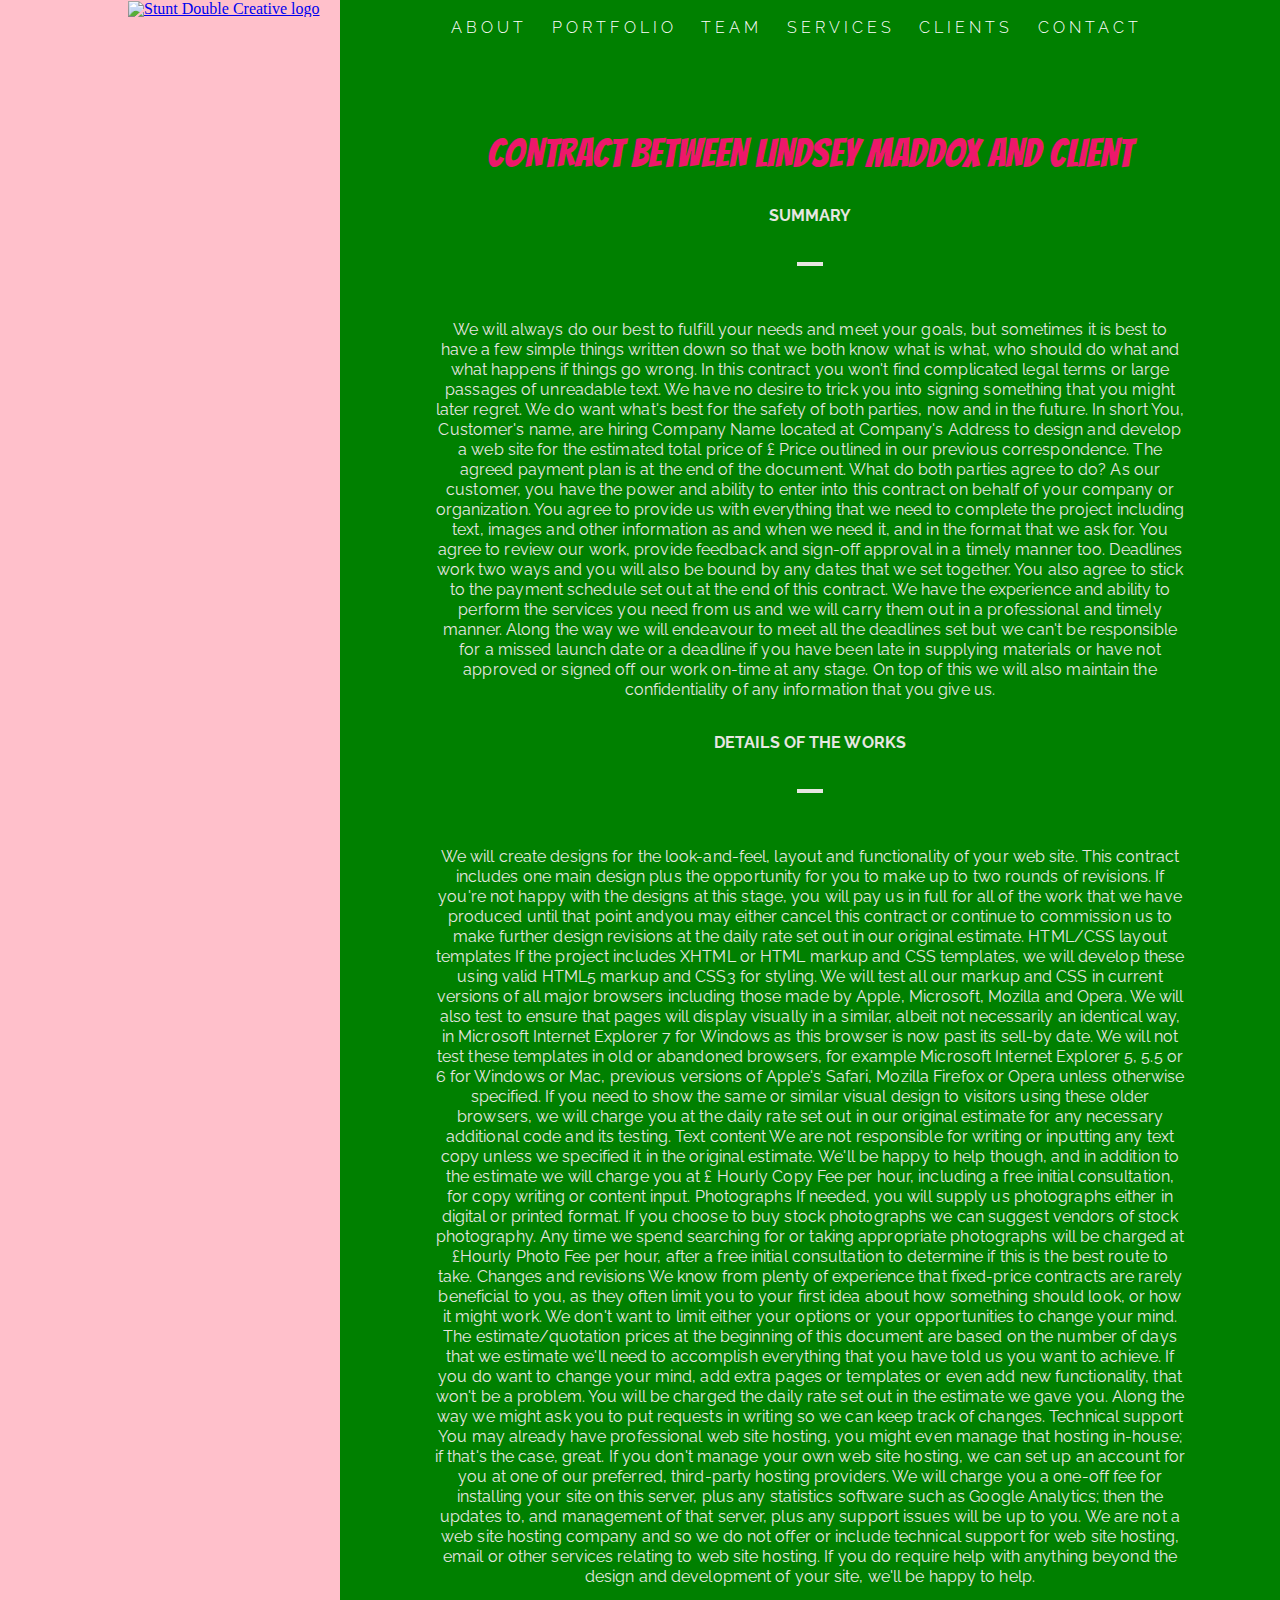
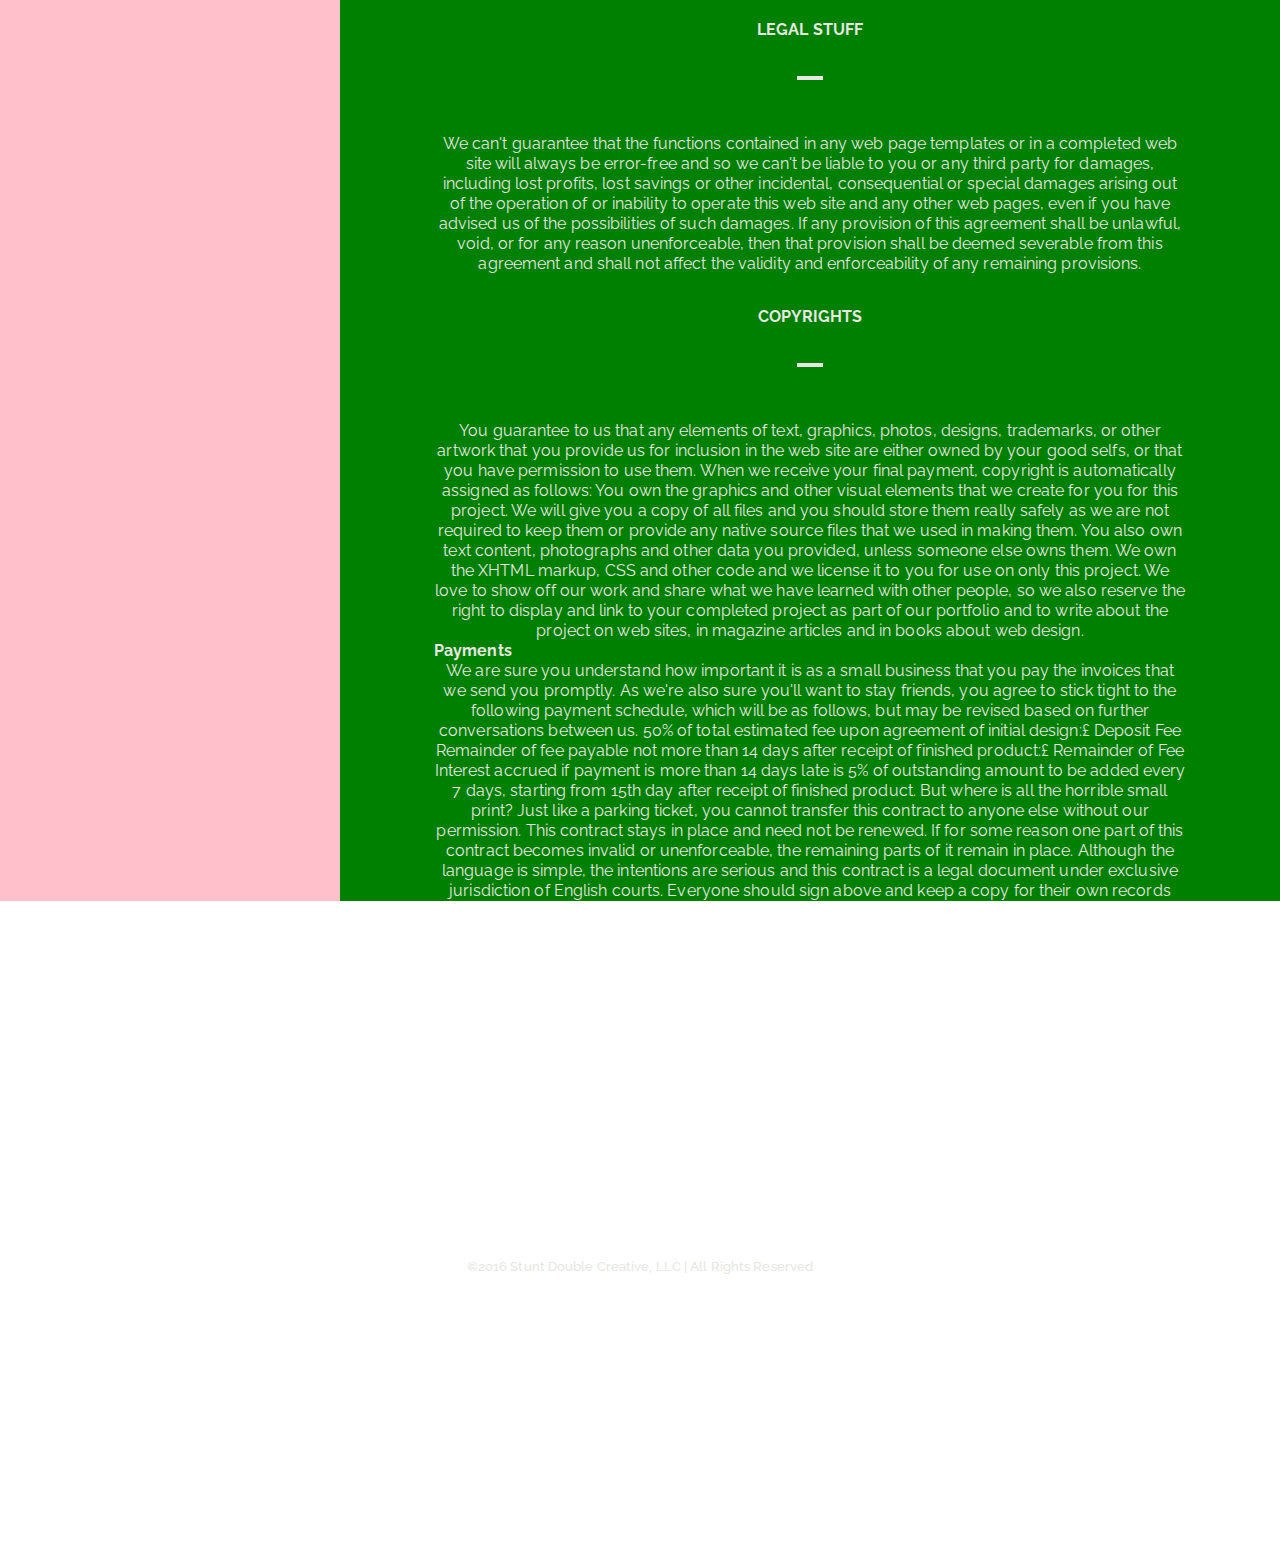
==== contract.html @ ac5c1ba4 "added contract page and content" ====
<!DOCTYPE html>
<html>
  <head>
    <meta name="viewport" content="width=device-width, initial-scale=1">
    <title>Ready Set Go Collective | Nashville, TN</title>
    <meta name="description" content="RSG desc here.">
    <link rel="apple-touch-icon" sizes="57x57" href="/_assets/images/icons/apple-touch-icon-57x57.png">
    <link rel="apple-touch-icon" sizes="60x60" href="/_assets/images/icons/apple-touch-icon-60x60.png">
    <link rel="apple-touch-icon" sizes="72x72" href="/_assets/images/icons/apple-touch-icon-72x72.png">
    <link rel="apple-touch-icon" sizes="76x76" href="/_assets/images/icons/apple-touch-icon-76x76.png">
    <link rel="apple-touch-icon" sizes="114x114" href="/_assets/images/icons/apple-touch-icon-114x114.png">
    <link rel="apple-touch-icon" sizes="120x120" href="/_assets/images/icons/apple-touch-icon-120x120.png">
    <link rel="apple-touch-icon" sizes="144x144" href="/_assets/images/icons/apple-touch-icon-144x144.png">
    <link rel="apple-touch-icon" sizes="152x152" href="/_assets/images/icons/apple-touch-icon-152x152.png">
    <link rel="apple-touch-icon" sizes="180x180" href="/_assets/images/icons/apple-touch-icon-180x180.png">
    <link rel="icon" type="image/png" href="/_assets/images/icons/favicon-32x32.png" sizes="32x32">
    <link rel="icon" type="image/png" href="/_assets/images/icons/favicon-194x194.png" sizes="194x194">
    <link rel="icon" type="image/png" href="/_assets/images/icons/favicon-96x96.png" sizes="96x96">
    <link rel="icon" type="image/png" href="/_assets/images/icons/android-chrome-192x192.png" sizes="192x192">
    <link rel="icon" type="image/png" href="/_assets/images/icons/favicon-16x16.png" sizes="16x16">
    <link rel="manifest" href="/_assets/images/icons/manifest.json">
    <link rel="mask-icon" href="/_assets/images/icons/safari-pinned-tab.svg" color="#00b19f">
    <link rel="shortcut icon" href="/_assets/images/icons/favicon.ico">
    <meta name="msapplication-TileColor" content="#da532c">
    <meta name="msapplication-TileImage" content="/_assets/images/icons/mstile-144x144.png">
    <meta name="msapplication-config" content="/_assets/images/icons/browserconfig.xml">
    <meta name="theme-color" content="#00b19f">
    <link rel="stylesheet" type="text/css" href="https://fonts.googleapis.com/css?family=Raleway:500,300,700">
    <link rel="stylesheet" type="text/css" href="https://fonts.googleapis.com/css?family=Bangers">
    <link rel="stylesheet" type="text/css" href="/_assets/styles/compiled.css">
    <script type="text/javascript" src="//ajax.googleapis.com/ajax/libs/jquery/1.10.2/jquery.min.js"></script>
    <script type="text/javascript" src="/_assets/scripts/min/main-min.js"></script>
    <script type="text/javascript" src="/_assets/scripts/min/scrollspy-min.js"></script>
    <script type="text/javascript" src="/_assets/scripts/min/flexslider-min.js"></script>
    <script type="text/javascript" src="/_assets/scripts/min/smoothscroll-min.js"></script>
    <script type="text/javascript" src="/_assets/scripts/min/isotope-min.js"></script>
    <script type="text/javascript" src="/_assets/scripts/min/fancybox-min.js"></script>
    <script type="text/javascript" src="https://www.google.com/recaptcha/api.js"></script>
    <script>
      $(window).load(function() {
        $('.flexslider').flexslider({});
        $('.fancybox').fancybox();
      });
    </script>
    <body>
      <body data-spy="scroll" data-target="nav">
        <header>
          <nav>
            <div class="inner">
              <div id="logo"><a href="#top" id="top-link"><img src="/_assets/img/logo-horizontal.png" alt="Stunt Double Creative logo" title="Stunt Double Creative logo"></a></div>
              <ul id="main">
                <li><a href="#about" id="about-link">About</a></li>
                <li><a href="#portfolio" id="portfolio-link">Portfolio</a></li>
                <li><a href="#team" id="team-link">Team</a></li>
                <li><a href="#services" id="services-link">Services</a></li>
                <li><a href="#clients" id="clients-link">Clients</a></li>
                <li><a href="#contact" id="contact-link">Contact</a></li><a href="#" id="showMenu"><img src="/_assets/img/menu.png"></a>
              </ul>
            </div>
          </nav>
        </header>
      </body>
      <div class="wrapper">
        <div class="main">
          <aside>
          </aside>
          <section class="content clear">
            <div class="grid">
              <section id="contract">
                <div class="inner">
                  <h3>Contract between Lindsey Maddox and CLIENT</h3>
                  <article class="summary">
                    <h4>Summary</h4>
                    <p>
                      We will always do our best to fulfill your needs and meet your goals, but sometimes it is best to have a few simple things written down so that we both know what is what, who should do what and what happens if things go wrong. In this contract you won't find complicated legal terms or large passages of unreadable text. We have no desire to trick you into signing something that you might later regret. We do want what's best for the safety of both parties, now and in the future.
                      In short
                      You, Customer's name, are hiring Company Name located at Company's Address to design and develop a web site for the estimated total price of &pound; Price outlined in our previous correspondence. The agreed payment plan is at the end of the document.
                      What do both parties agree to do?
                      As our customer, you have the power and ability to enter into this contract on behalf of your company or organization. You agree to provide us with everything that we need to complete the project including text, images and other information as and when we need it, and in the format that we ask for. You agree to review our work, provide feedback and sign-off approval in a timely manner too. Deadlines work two ways and you will also be bound by any dates that we set together. You also agree to stick to the payment schedule set out at the end of this contract.
                      We have the experience and ability to perform the services you need from us and we will carry them out in a professional and timely manner. Along the way we will endeavour to meet all the deadlines set but we can't be responsible for a missed launch date or a deadline if you have been late in supplying materials or have not approved or signed off our work on-time at any stage. On top of this we will also maintain the confidentiality of any information that you give us.
                      
                    </p>
                  </article>
                  <article class="details">
                    <h4>Details of the works</h4>
                    <p>
                      We will create designs for the look-and-feel, layout and functionality of your web site. This contract includes one main design plus the opportunity for you to make up to two rounds of revisions. If you're not happy with the designs at this stage, you will pay us in full for all of the work that we have produced until that point andyou may either cancel this contract or continue to commission us to make further design revisions at the daily rate set out in our original estimate.
                      HTML/CSS layout templates
                      If the project includes XHTML or HTML markup and CSS templates, we will develop these using valid HTML5 markup and CSS3 for styling. We will test all our markup and CSS in current versions of all major browsers including those made by Apple, Microsoft, Mozilla and Opera. We will also test to ensure that pages will display visually in a similar, albeit not necessarily an identical way, in Microsoft Internet Explorer 7 for Windows as this browser is now past its sell-by date.
                      We will not test these templates in old or abandoned browsers, for example Microsoft Internet Explorer 5, 5.5 or 6 for Windows or Mac, previous versions of Apple's Safari, Mozilla Firefox or Opera unless otherwise specified. If you need to show the same or similar visual design to visitors using these older browsers, we will charge you at the daily rate set out in our original estimate for any necessary additional code and its testing.
                      Text content
                      We are not responsible for writing or inputting any text copy unless we specified it in the original estimate. We'll be happy to help though, and in addition to the estimate we will charge you at &pound; Hourly Copy Fee per hour, including a free initial consultation, for copy writing or content input.
                      Photographs
                      If needed, you will supply us photographs either in digital or printed format. If you choose to buy stock photographs we can suggest vendors of stock photography. Any time we spend searching for or taking appropriate photographs will be charged at &pound;Hourly Photo Fee per hour, after a free initial consultation to determine if this is the best route to take.
                      Changes and revisions
                      We know from plenty of experience that fixed-price contracts are rarely beneficial to you, as they often limit you to your first idea about how something should look, or how it might work. We don't want to limit either your options or your opportunities to change your mind.
                      The estimate/quotation prices at the beginning of this document are based on the number of days that we estimate we'll need to accomplish everything that you have told us you want to achieve. If you do want to change your mind, add extra pages or templates or even add new functionality, that won't be a problem. You will be charged the daily rate set out in the estimate we gave you. Along the way we might ask you to put requests in writing so we can keep track of changes.
                      Technical support
                      You may already have professional web site hosting, you might even manage that hosting in-house; if that's the case, great. If you don't manage your own web site hosting, we can set up an account for you at one of our preferred, third-party hosting providers. We will charge you a one-off fee for installing your site on this server, plus any statistics software such as Google Analytics; then the updates to, and management of that server, plus any support issues will be up to you.
                      We are not a web site hosting company and so we do not offer or include technical support for web site hosting, email or other services relating to web site hosting. If you do require help with anything beyond the design and development of your site, we'll be happy to help.
                      
                    </p>
                  </article>
                  <article class="legal">
                    <h4>Legal stuff</h4>
                    <p>
                      We can't guarantee that the functions contained in any web page templates or in a completed web site will always be error-free and so we can't be liable to you or any third party for damages, including lost profits, lost savings or other incidental, consequential or special damages arising out of the operation of or inability to operate this web site and any other web pages, even if you have advised us of the possibilities of such damages.
                      If any provision of this agreement shall be unlawful, void, or for any reason unenforceable, then that provision shall be deemed severable from this agreement and shall not affect the validity and enforceability of any remaining provisions.
                      
                    </p>
                  </article>
                  <article class="copyrights">
                    <h4>Copyrights</h4>
                    <p>
                      You guarantee to us that any elements of text, graphics, photos, designs, trademarks, or other artwork that you provide us for inclusion in the web site are either owned by your good selfs, or that you have permission to use them.
                      When we receive your final payment, copyright is automatically assigned as follows:
                      You own the graphics and other visual elements that we create for you for this project. We will give you a copy of all files and you should store them really safely as we are not required to keep them or provide any native source files that we used in making them.
                      You also own text content, photographs and other data you provided, unless someone else owns them. We own the XHTML markup, CSS and other code and we license it to you for use on only this project.
                      We love to show off our work and share what we have learned with other people, so we also reserve the right to display and link to your completed project as part of our portfolio and to write about the project on web sites, in magazine articles and in books about web design.
                      
                    </p>
                  </article>
                  <article class="payments">
                    <h2>Payments</h2>
                    <p>
                      We are sure you understand how important it is as a small business that you pay the invoices that we send you promptly. As we're also sure you'll want to stay friends, you agree to stick tight to the following payment schedule, which will be as follows, but may be revised based on further conversations between us.
                      50% of total estimated fee upon agreement of initial design:&pound; Deposit Fee
                      Remainder of fee payable not more than 14 days after receipt of finished product:&pound; Remainder of Fee
                      Interest accrued if payment is more than 14 days late is 5% of outstanding amount to be added every 7 days, starting from 15th day after receipt of finished product.
                      But where is all the horrible small print?
                      Just like a parking ticket, you cannot transfer this contract to anyone else without our permission. This contract stays in place and need not be renewed. If for some reason one part of this contract becomes invalid or unenforceable, the remaining parts of it remain in place.
                      Although the language is simple, the intentions are serious and this contract is a legal document under exclusive jurisdiction of English courts.
                      Everyone should sign above and keep a copy for their own records
                    </p>
                  </article>
                </div>
              </section>
            </div>
          </section>
        </div>
      </div>
      <footer>
        <div class="inner"><span class="icon-logo"></span>
          <div class="socials"><a href="https://www.facebook.com/stuntdoublecreative" target="_blank" rel="nofollow"></a><a href="https://instagram.com/stuntdoublecreative/" target="_blank" rel="nofollow"></a><a href="https://twitter.com/stntdblcreates/" target="_blank" rel="nofollow"></a><a href="https://www.etsy.com/shop/StuntDoubleCreative" target="_blank" rel="nofollow"></a></div>
          <p>&copy;2016 Stunt Double Creative, LLC | All Rights Reserved</p>
          <div class="clear"></div>
        </div>
        <script>
          $(function(){
          	$('#main > li > a').click(function(){
          		$('#main > li').removeClass('selected');
          		$(this).closest('li').addClass('selected');
          	});
          });
          
          $(window).load(function() {
          	var $el, leftPos,tabSelected,
          	$tabsNav = $("#main");
          		if ($tabsNav.length > 0) {
          			var width = $('#main').width();
          			$tabsNav.css('width', width + 'px');
          		if(!tabSelected) {
          			var tabSelected = $('#main li:first-child');
          			tabSelected.addClass('selected');
          		}
          		if($('#main li#line').length == 0) {
          			$tabsNav.append("<li id='line'></li>");
          		}
          		$("#main #line").css({
          			left: tabSelected.position().left,
          			width: tabSelected.width()
          		}).data("origLeft", $("#line").position().left);
          
          		$("ul#main li").hover(function () {
          			$el = $(this);
          			width = $el.width();
          			$("ul#main li#line").css("width", width);
          			leftPos = $el.position().left;
          			$("ul#main li#line").css("left", leftPos);
          		}, function () {
          			$("ul#main li#line").css({
          				left: $(".selected").position().left,
          				width: $(".selected").width()
          		});
          	});
          }
          
          $(function(){
          	var $container = $('#container');
          	$container.isotope({
          		itemSelector : '.portfolio-item'
          	});
          	var $optionSets = $('#options .option-set'),
          		$optionLinks = $optionSets.find('a');
          	$optionLinks.click(function(){
          		var $this = $(this);
          		if ( $this.hasClass('selected') ) {
          			return false;
          		}
          		var $optionSet = $this.parents('.option-set');
          		$optionSet.find('.selected').removeClass('selected');
          		$this.addClass('selected');
          		var options = {},
          			key = $optionSet.attr('data-option-key'),
          			value = $this.attr('data-option-value');
          		value = value === 'false' ? false : value;
          		options[ key ] = value;
          		if ( key === 'layoutMode' && typeof changeLayoutMode === 'function' ) {
          			changeLayoutMode( $this, options )
          		} else {
          			$container.isotope( options );
          		}
          		return false;
          		});
          	});
          });
        </script>
      </footer>
    </body>
  </head>
</html>
---- _assets/styles/compiled.css ----
html,
body,
div,
span,
applet,
object,
iframe,
h1,
h2,
h3,
h4,
h5,
h6,
p,
blockquote,
pre,
a,
abbr,
acronym,
address,
big,
cite,
code,
del,
dfn,
em,
img,
ins,
kbd,
q,
s,
samp,
small,
strike,
strong,
sub,
sup,
tt,
var,
u,
i,
center,
dl,
dt,
dd,
ol,
ul,
li,
fieldset,
form,
label,
legend,
table,
caption,
tbody,
tfoot,
thead,
tr,
th,
td,
article,
aside,
canvas,
details,
figcaption,
figure,
footer,
header,
hgroup,
menu,
nav,
section,
summary,
time,
mark,
audio,
video {
  margin: 0;
  padding: 0;
  border: 0;
  outline: 0;
  font-size: 100%;
  -webkit-text-size-adjust: 100%;
  -ms-text-size-adjust: 100%;
}
html font inherit,
body font inherit,
div font inherit,
span font inherit,
applet font inherit,
object font inherit,
iframe font inherit,
h1 font inherit,
h2 font inherit,
h3 font inherit,
h4 font inherit,
h5 font inherit,
h6 font inherit,
p font inherit,
blockquote font inherit,
pre font inherit,
a font inherit,
abbr font inherit,
acronym font inherit,
address font inherit,
big font inherit,
cite font inherit,
code font inherit,
del font inherit,
dfn font inherit,
em font inherit,
img font inherit,
ins font inherit,
kbd font inherit,
q font inherit,
s font inherit,
samp font inherit,
small font inherit,
strike font inherit,
strong font inherit,
sub font inherit,
sup font inherit,
tt font inherit,
var font inherit,
u font inherit,
i font inherit,
center font inherit,
dl font inherit,
dt font inherit,
dd font inherit,
ol font inherit,
ul font inherit,
li font inherit,
fieldset font inherit,
form font inherit,
label font inherit,
legend font inherit,
table font inherit,
caption font inherit,
tbody font inherit,
tfoot font inherit,
thead font inherit,
tr font inherit,
th font inherit,
td font inherit,
article font inherit,
aside font inherit,
canvas font inherit,
details font inherit,
figcaption font inherit,
figure font inherit,
footer font inherit,
header font inherit,
hgroup font inherit,
menu font inherit,
nav font inherit,
section font inherit,
summary font inherit,
time font inherit,
mark font inherit,
audio font inherit,
video font inherit {
  vertical-align: baseline;
  box-sizing: border-box;
  background-clip: padding-box !important;
}
a {
  background: transparent;
  outline: none;
}
article,
aside,
details,
figcaption,
figure,
footer,
header,
hgroup,
menu,
nav,
section,
time {
  display: block;
}
body {
  line-height: 1;
  -webkit-font-smoothing: antialiased;
}
ol,
ul {
  list-style: none;
}
blockquote,
q {
  quotes: none;
}
blockquote:before,
q:before,
blockquote:after,
q:after {
  content: '';
  content: none;
}
ins {
  text-decoration: none;
}
del {
  text-decoration: line-through;
}
table {
  border-collapse: collapse;
  border-spacing: 0;
}
audio,
canvas,
video {
  display: inline-block;
  *display: inline;
  *zoom: 1;
}
audio:not([controls]) {
  display: none;
}
[hidden] {
  display: none;
}
b,
strong {
  font-weight: bold;
}
em {
  font-style: italic;
}
small {
  font-size: 85%;
}
img {
  -ms-interpolation-mode: bicubic;
  vertical-align: middle;
}
button,
input[type="button"],
input[type="reset"],
input[type="submit"] {
  cursor: pointer;
  -webkit-appearance: button;
}
button[disabled],
input[disabled] {
  cursor: default;
}
textarea {
  overflow: auto;
  vertical-align: top;
  resize: vertical;
}
svg:not(root) {
  overflow: hidden;
}
.clear:after {
  display: block;
  content: "";
  clear: both;
}
.inner {
  max-width: 1210px;
  width: 80%;
  margin: 0 auto;
}
.wrapper {
  display: table;
  height: 100%;
  width: 100%;
}
.main {
  display: table-row;
  height: 100%;
}
aside {
  display: table-cell;
  min-width: 340px;
  width: 340px;
  background-color: #ffc0cb;
}
section.content {
  display: table-cell;
  width: 100%;
  background-color: #008000;
}
.grid {
  max-width: 1000px;
  margin: 0 auto;
}
h1 {
  font-family: 'Raleway', helvetica, arial, sans-serif;
  font-weight: $primary-font-light;
  font-size: 1em;
  line-height: 1.25em;
  color: #e7e6e1;
  text-align: justify;
  letter-spacing: 0.1px;
  padding-bottom: 40px;
}
h1 span.bold {
  font-family: 'Raleway', helvetica, arial, sans-serif;
  font-weight: $primary-font-normal;
  text-transform: uppercase;
  letter-spacing: 0.5px;
}
h2 {
  font-family: 'Raleway', helvetica, arial, sans-serif;
  font-weight: $primary-font-light;
  font-size: 1em;
  line-height: 1.25em;
  color: #e7e6e1;
  text-align: left;
  letter-spacing: 0.1px;
}
h3 {
  font-family: 'Bangers';
  font-weight: 400;
  font-size: 2.5em;
  color: #ed186b;
  text-align: center;
  letter-spacing: 0.1px;
  text-transform: uppercase;
  padding-top: 133px;
}
h4 {
  font-family: 'Raleway', helvetica, arial, sans-serif;
  font-weight: $primary-font-light;
  font-size: 1em;
  color: #e7e6e1;
  text-align: center;
  letter-spacing: 0.1px;
  text-transform: uppercase;
  padding-top: 35px;
}
h4:after {
  content: "";
  border-bottom: 4px solid #e7e6e1;
  width: 26px;
  display: block;
  margin: 38px auto 54px;
}
h5 {
  font-family: 'Bangers';
  font-weight: 400;
  font-size: 1.875em;
  color: #ed186b;
  text-align: center;
  letter-spacing: 0.1px;
  text-transform: uppercase;
  margin-top: 30px;
}
p {
  font-family: 'Raleway', helvetica, arial, sans-serif;
  font-weight: $primary-font-light;
  font-size: 1em;
  line-height: 1.25em;
  color: #e7e6e1;
  text-align: center;
  letter-spacing: 0.1px;
}
p.tag {
  font-size: 1.30375em;
  line-height: 1.45em;
  color: #fff;
  letter-spacing: 8px;
  text-transform: uppercase;
  padding: 0 8%;
}
p.headline {
  font-family: 'Bangers';
  font-weight: 400;
  font-size: 6.52em;
  line-height: 0.9em;
  padding-bottom: 30px;
  color: #fff;
  text-align: center;
  letter-spacing: 5px;
  text-transform: uppercase;
}
.btnBox {
  text-align: center;
}
.btnBox .btn {
  font-family: 'Raleway', helvetica, arial, sans-serif;
  font-weight: $primary-font-bold;
  font-size: 1.15em;
  letter-spacing: 3px;
  text-transform: uppercase;
  color: #e7e6e1;
  padding: 10px 15px;
  display: inline-block;
  border: 0.5px solid #e7e6e1;
  text-decoration: none;
  -webkit-transition: color, 400ms, ease;
  transition: color, 400ms, ease;
}
.btnBox .btn:hover {
  background-color: #e7e6e1;
  color: #fff;
}
.btnBox .btn.alt {
  color: #fff;
  border-color: #fff;
}
.btnBox .btn.alt:hover {
  background-color: #fff;
  color: #e7e6e1;
}
section#about div.left {
  width: 39%;
  vertical-align: top;
}
section#about div.right {
  width: 54%;
  margin-left: 6%;
}
section#about div.right img {
  width: 100%;
}
section#clients article.client {
  width: 19%;
  height: 210px;
  display: inline-block;
  margin: 0 0.1% 1px;
  position: relative;
  overflow: hidden;
  -webkit-transition: all 400ms ease;
  transition: all 400ms ease;
}
section#clients article.client img.background {
  width: 100%;
  -webkit-transition: all, 200ms, ease;
  transition: all, 200ms, ease;
}
section#clients article.client div.overlay {
  position: absolute;
  top: 0;
  bottom: 0;
  width: 100%;
  opacity: 0.7;
  background-color: #e7e6e1;
  -webkit-transition: all 400ms ease;
  transition: all 400ms ease;
}
section#clients article.client div.logo {
  position: absolute;
  top: 40%;
  width: 100%;
  text-align: center;
  -webkit-transition: all, 1000ms, ease;
  transition: all, 1000ms, ease;
}
section#clients article.client div.logo span {
  color: #fff;
  font-size: 3em;
  opacity: 0.5;
}
section#clients article.client:hover div.overlay {
  opacity: 0.8;
}
section#clients article.client:hover div.logo span {
  opacity: 1;
}
section#clients article.client:hover img.background {
  width: 120%;
  margin: -10% 0 0 -10%;
}
section#contact article.left {
  float: left;
  vertical-align: top;
  width: 60%;
}
section#contact article.left input,
section#contact article.left textarea {
  width: 97%;
  background-color: #fff;
  border: 1px solid #f6e0ae;
  font-family: 'Raleway', helvetica, arial, sans-serif;
  font-weight: $primary-font-light;
  font-size: 0.8em;
  line-height: 4.25em;
  color: #e7e6e1;
  letter-spacing: 0.6px;
  text-transform: uppercase;
  padding-left: 3%;
  margin-bottom: 36px;
}
section#contact article.left textarea {
  height: 210px;
  resize: none;
}
section#contact article.left button.submit {
  margin-top: 48px;
  float: right;
  font-family: 'Raleway', helvetica, arial, sans-serif;
  font-weight: $primary-font-normal;
  font-size: 1.15em;
  letter-spacing: 3px;
  text-transform: uppercase;
  color: #e7e6e1;
  padding: 10px 15px;
  border: 1px solid #e7e6e1;
  background-color: transparent;
  text-decoration: none;
  -webkit-transition: color 400ms ease;
  transition: color 400ms ease;
}
section#contact article.left button.submit:hover {
  background-color: #e7e6e1;
  color: #fff;
}
section#contact article.right {
  float: right;
  vertical-align: top;
  width: 29%;
  margin-left: 10%;
}
section#contact article.right h4 {
  font-family: 'Bangers';
  font-weight: 400;
  font-size: 1.25em;
  color: #ed186b;
  text-align: left;
  letter-spacing: 0.1px;
  text-transform: uppercase;
  margin-top: 0px;
  padding-top: 0px;
}
section#contact article.right h4:after {
  border-bottom: none;
  margin: 0;
}
section#contact article.right p {
  font-family: 'Raleway', helvetica, arial, sans-serif;
  font-weight: $primary-font-light;
  font-size: 1em;
  line-height: 1.25em;
  padding: 17px 0;
}
section#contact article.right p span {
  display: block;
}
section#contact article.right p span a {
  color: #e7e6e1;
  text-decoration: none;
}
section#contact article.right p span a:hover {
  color: #ed186b;
  -webkit-transition: color 400ms ease;
  transition: color 400ms ease;
}
.g-recaptcha div {
  width: 100%;
}
.g-recaptcha div div {
  width: 100% !important;
}
.g-recaptcha div div iframe {
  float: right;
}
.fancybox-wrap,
.fancybox-skin,
.fancybox-outer,
.fancybox-inner,
.fancybox-image,
.fancybox-wrap iframe,
.fancybox-wrap object,
.fancybox-nav,
.fancybox-nav span,
.fancybox-tmp {
  padding: 0;
  margin: 0;
  border: 0;
  outline: none;
  vertical-align: top;
}
.fancybox-wrap {
  position: absolute;
  top: 0;
  left: 0;
  z-index: 8020;
}
.fancybox-skin {
  position: relative;
  background: #fff;
  color: #444;
  text-shadow: none;
  border-radius: 4px;
}
.fancybox-opened {
  z-index: 8030;
  max-width: 1210px;
}
.fancybox-opened .fancybox-skin {
  box-shadow: 0 10px 25px rgba(0,0,0,0.5);
}
.fancybox-outer,
.fancybox-inner {
  position: relative;
}
.fancybox-inner {
  overflow: hidden;
  max-width: 1180px;
}
.fancybox-type-iframe .fancybox-inner {
  -webkit-overflow-scrolling: touch;
}
.fancybox-error {
  color: #444;
  font: 14px/20px "Helvetica Neue", Helvetica, Arial, sans-serif;
  margin: 0;
  padding: 15px;
  white-space: nowrap;
}
.fancybox-image,
.fancybox-iframe {
  display: block;
  width: 100%;
  height: 100%;
}
.fancybox-image {
  max-width: 100%;
  max-height: 100%;
}
#fancybox-loading,
.fancybox-close,
.fancybox-prev span,
.fancybox-next span {
  background-image: url("/_assets/img/fancybox_sprite.png");
}
#fancybox-loading {
  position: fixed;
  top: 50%;
  left: 50%;
  margin-top: -22px;
  margin-left: -22px;
  background-position: 0 -108px;
  opacity: 0.8;
  cursor: pointer;
  z-index: 8060;
}
#fancybox-loading div {
  width: 44px;
  height: 44px;
  background: url("/_assets/img/fancybox_loading.gif") center center no-repeat;
}
.fancybox-close {
  position: absolute;
  top: 93px;
  right: 61px;
  width: 36px;
  height: 36px;
  cursor: pointer;
  z-index: 8040;
}
.fancybox-nav {
  position: absolute;
  top: 0;
  width: 10%;
  height: 100%;
  cursor: pointer;
  text-decoration: none;
  background: transparent url("/_assets/img/blank.gif") /* helps IE */;
  -webkit-tap-highlight-color: rgba(0,0,0,0);
  z-index: 8040;
}
.fancybox-prev {
  left: 30px;
}
.fancybox-next {
  right: 30px;
}
.fancybox-nav span {
  position: absolute;
  top: 70%;
  width: 36px;
  height: 34px;
  margin-top: -18px;
  cursor: pointer;
  z-index: 8040;
  visibility: hidden;
}
.fancybox-prev span {
  left: 10px;
  background-position: 0 -36px;
}
.fancybox-next span {
  right: 10px;
  background-position: 0 -72px;
}
.fancybox-nav:hover span {
  visibility: visible;
}
.fancybox-tmp {
  position: absolute;
  top: -99999px;
  left: -99999px;
  visibility: hidden;
  max-width: 99999px;
  max-height: 99999px;
  overflow: visible !important;
}
.fancybox-lock {
  overflow: hidden !important;
  width: auto;
}
.fancybox-lock body {
  overflow: hidden !important;
}
.fancybox-lock-test {
  overflow-y: hidden !important;
}
.fancybox-overlay {
  position: absolute;
  top: 0;
  left: 0;
  overflow: hidden;
  display: none;
  z-index: 8010;
  background: url("/_assets/img/fancybox_overlay.png");
}
.fancybox-overlay-fixed {
  position: fixed;
  bottom: 0;
  right: 0;
}
.fancybox-lock .fancybox-overlay {
  overflow: auto;
  overflow-y: scroll;
}
.fancybox-title {
  visibility: hidden;
  font: normal 13px/20px "Helvetica Neue", Helvetica, Arial, sans-serif;
  position: relative;
  text-shadow: none;
  z-index: 8050;
}
.fancybox-opened .fancybox-title {
  visibility: visible;
}
.fancybox-title-float-wrap {
  position: absolute;
  bottom: 0;
  right: 50%;
  margin-bottom: -35px;
  z-index: 8050;
  text-align: center;
}
.fancybox-title-float-wrap .child {
  display: inline-block;
  margin-right: -100%;
  padding: 2px 20px;
  background: transparent;
  background: rgba(0,0,0,0.8);
  border-radius: 15px;
  text-shadow: 0 1px 2px #222;
  color: #fff;
  font-weight: bold;
  line-height: 24px;
  white-space: nowrap;
}
.fancybox-title-outside-wrap {
  position: relative;
  margin-top: 10px;
  color: #fff;
}
.fancybox-title-inside-wrap {
  padding-top: 10px;
}
.fancybox-title-over-wrap {
  position: absolute;
  bottom: 0;
  left: 0;
  color: #fff;
  padding: 10px;
  background: #000;
  background: rgba(0,0,0,0.8);
}
@media only screen and (-webkit-min-device-pixel-ratio: 1.5), only screen and (min--moz-device-pixel-ratio: 1.5), only screen and (min-device-pixel-ratio: 1.5) {
  #fancybox-loading,
  .fancybox-close,
  .fancybox-prev span,
  .fancybox-next span {
    background-image: url("/_assets/img/fancybox_sprite@2x.png");
    background-size: 44px 152px;
  }
  #fancybox-loading div {
    background-image: url("/_assets/img/fancybox_loading@2x.gif");
    background-size: 24px 24px;
  }
}
.lightbox h3 {
  margin-top: 135px;
  font-size: 3.3125em;
}
.lightbox h4 {
  font-size: 2em;
  padding-top: 20px;
}
.lightbox h4:after {
  width: 112px;
  margin-top: 35px;
}
.lightbox p {
  margin-bottom: 60px;
}
.lightbox img {
  width: 100%;
  margin-bottom: 20px;
}
.flex-container a:active,
.flexslider a:active,
.flex-container a:focus,
.flexslider a:focus {
  outline: none;
}
.slides,
.flex-control-nav,
.flex-direction-nav {
  margin: 0;
  padding: 0;
  list-style: none;
}
.flexslider {
  margin: 0;
}
padding: 0,
.flexslider .slides > li {
  display: none;
  -webkit-backface-visibility: hidden;
}
.flexslider .slides img {
  width: 100%;
}
display: block,
.flex-pauseplay span {
  text-transform: capitalize;
}
.slides:after {
  content: ".";
  display: block;
  clear: both;
  visibility: hidden;
  line-height: 0;
  height: 0;
}
html[xmlns] .slides {
  display: block;
}
* html .slides {
  height: 1%;
}
.no-js .slides > li:first-child {
  display: block;
}
.flexslider {
  margin: 0 0 0px;
}
zoom: 1,
.flex-viewport {
  max-height: 2000px;
}
transition: all 1s ease,
.loading .flex-viewport {
  max-height: 300px;
}
.flexslider .slides {
  zoom: 1;
}
section#slider div.inner {
  position: relative;
  height: 100%;
}
section#slider div.text {
  position: absolute;
  top: 264px;
}
section#slider div.text.two-lines {
  top: 194px;
}
section#slider div.text div.btnBox {
  margin-top: 74px;
}
.flex-direction-nav {
  *height: 0;
}
.flex-direction-nav a {
  width: 30px;
}
height: 30px,
margin: -20px 0 0,
display: block,
background: url('/_assets/images/bg_direction_nav.png') no-repeat 0 0,
position: absolute,
top: 50%,
z-index: 10,
cursor: pointer,
text-indent: -9999px,
opacity: 0,
transition: all 0.3s ease,
.flex-direction-nav .flex-next {
  background-position: 100% 0;
}
right: 0px,
.flex-direction-nav .flex-prev {
  left: 0px;
}
.flexslider:hover .flex-next {
  opacity: 0.8;
}
right: 5px,
.flexslider:hover .flex-prev {
  opacity: 0.8;
}
left: 5px,
.flexslider:hover .flex-next:hover,
.flexslider:hover .flex-prev:hover {
  opacity: 1;
}
.flex-direction-nav .flex-disabled {
  opacity: 0.3 !important;
}
filter:alpha(opacity=30),
cursor: default,
.flex-control-nav {
  width: 100%;
}
position: absolute,
bottom: -40px,
text-align: center,
.flex-control-nav li {
  margin: 0 6px;
}
display: inline-block,
zoom: 1,
*display: inline,
.flex-control-paging li a {
  width: 11px;
}
height: 11px,
display: block,
background: $grey-light,
background: rgba(0,
0,
0.5),
cursor: pointer,
text-indent: -9999px,
border-radius: 20px,
box-shadow: inset 0 0 3px rgba(0,
0.3),
.flex-control-paging li a:hover {
  background: #333;
}
background: rgba(0,
0,
0.7),
.flex-control-paging li a.flex-active {
  background: #e7e6e1;
}
background: rgba(0,
0,
0.9),
cursor: default,
.flex-control-thumbs {
  margin: 5px 0 0;
}
position: static,
overflow: hidden,
.flex-control-thumbs li {
  width: 25%;
}
float: left,
margin: 0,
.flex-control-thumbs img {
  width: 100%;
}
display: block,
opacity: 0.7,
cursor: pointer,
.flex-control-thumbs img:hover {
  opacity: 1;
}
.flex-control-thumbs .flex-active {
  opacity: 1;
  cursor: default;
}
@media screen and (max-width: 860px) {
  .flex-direction-nav .flex-prev {
    opacity: 1;
    left: 0;
  }
  .flex-direction-nav .flex-next {
    opacity: 1;
    right: 0;
  }
}
footer {
  margin-top: 112px;
  position: relative;
  background: url("/_assets/img/footer.jpg") repeat left top transparent;
  width: 100%;
  height: 540px;
}
footer .socials {
  padding: 60px 0 0;
  margin: 0 auto;
  width: 211px;
}
footer .socials a {
  font-size: 3em;
  color: #e7e6e1;
  margin-right: 10px;
  -webkit-transition: color 400ms ease;
  transition: color 400ms ease;
}
footer .socials a:hover {
  color: #fff;
}
footer .socials a:last-child {
  margin-right: 0;
}
footer span.icon-logo {
  font-size: 12em;
  color: #fff;
  padding-top: 90px;
  text-align: center;
  display: block;
  margin-bottom: 18px;
}
footer p {
  font-family: 'Raleway', helvetica, arial, sans-serif;
  font-weight: 500;
  padding: 30px 0 0;
  font-size: 0.8em;
  color: #e7e6e1;
  text-align: center;
}
header {
  position: relative;
}
header nav {
  position: absolute;
  top: 0;
  left: 0;
  right: 0;
  z-index: 10;
}
header nav .inner {
  position: relative;
}
header nav.fixed {
  background-color: #fff;
  position: fixed;
  z-index: 9;
  top: 0;
  height: 70px;
  z-index: 3;
  background-color: #e7e6e1;
}
header nav.fixed div#logo {
  background: url("/_assets/images/logo-snipe.png") no-repeat center 10px transparent;
  height: 57px;
  top: 0px;
  left: 2%;
}
header nav.fixed div#logo img {
  opacity: 0;
  height: 57px;
  -webkit-transition: all 400ms ease;
  transition: all 400ms ease;
}
header nav.fixed li a#top-link {
  display: inline-block;
}
header nav.fixed.show {
  opacity: 1;
}
header nav div#logo {
  position: absolute;
  left: 0;
}
header nav ul {
  margin: 20px 0 0;
  width: 100%;
  position: absolute;
  right: 0;
  text-align: right;
}
header nav ul li {
  display: inline-block;
  font-family: 'Raleway', helvetica, arial, sans-serif;
  font-weight: 300;
  font-size: 1em;
  text-transform: uppercase;
  padding: 0 1%;
  letter-spacing: 4px;
}
header nav ul li a {
  color: #fff;
  text-decoration: none;
}
header nav ul li a#top-link {
  display: none;
}
header nav ul li a#about-link {
  padding-left: 0;
}
header nav ul li#line {
  position: absolute;
  height: 3px;
  bottom: -5px;
  left: 0;
  padding: 0;
  margin: 0;
  -webkit-transition: all 400ms ease;
  transition: all 400ms ease;
}
header nav ul li#line::before {
  content: "";
  width: calc([object Object]);
  height: 3px;
  background: #ed186b none repeat scroll 0 0;
  left: 0;
  position: absolute;
}
header nav ul a#showMenu {
  display: none;
}
.isotope-item {
  z-index: 2;
}
.isotope-hidden.isotope-item {
  pointer-events: none;
  z-index: 1;
}
.isotope,
.isotope .isotope-item {
  -webkit-transition-duration: 0.8s;
          transition-duration: 0.8s;
}
.isotope {
  -webkit-transition-property: height, width;
  transition-property: height, width;
}
.isotope .isotope-item {
  -webkit-transition-property: opacity, -webkit-transform;
  transition-property: opacity, -webkit-transform;
  transition-property: transform, opacity;
  transition-property: transform, opacity, -webkit-transform;
}
.isotope.no-transition,
.isotope.no-transition .isotope-item,
.isotope .isotope-item.no-transition {
  -webkit-transition-duration: 0s;
          transition-duration: 0s;
}
.isotope.infinite-scrolling {
  -webkit-transition: none;
  transition: none;
}
section#portfolio div#options {
  margin-bottom: 60px;
}
section#portfolio ul#filters li {
  display: inline-block;
  margin: 0 2px;
}
section#portfolio a.portfolio-item {
  width: 24%;
  height: 275px;
  display: inline-block;
  margin: 0 0.1% 1px;
  position: relative;
  overflow: hidden;
  -webkit-transition: all 400ms ease;
  transition: all 400ms ease;
}
section#portfolio a.portfolio-item img {
  width: 100%;
  -webkit-transition: all 8000ms ease;
  transition: all 8000ms ease;
}
section#portfolio a.portfolio-item div.overlay {
  position: absolute;
  top: 0;
  bottom: 0;
  width: 100%;
  opacity: 0;
  background-color: #e7e6e1;
  -webkit-transition: all 400ms ease;
  transition: all 400ms ease;
}
section#portfolio a.portfolio-item div.text {
  position: absolute;
  opacity: 0;
  width: 100%;
  font-size: 1em;
  text-align: center;
  color: #fff;
  padding: 35% 0 0;
  -webkit-transition: all 400ms ease;
  transition: all 400ms ease;
}
section#portfolio a.portfolio-item p.project-title {
  text-transform: uppercase;
  letter-spacing: 1px;
  color: #fff;
}
section#portfolio a.portfolio-item p.project-title:after {
  content: "";
  border-bottom: 4px solid #ed186b;
  width: 67px;
  display: block;
  margin: 16px auto;
}
section#portfolio a.portfolio-item p.project-details {
  color: #fff;
  padding: 0 20%;
}
section#portfolio a.portfolio-item:hover div.overlay {
  opacity: 0.4;
}
section#portfolio a.portfolio-item:hover div.text {
  opacity: 1;
}
section#portfolio a.portfolio-item:hover img {
  width: 200%;
  margin: -50% 0 0 -50%;
}
section#services article {
  display: inline-block;
  width: 24.5%;
  margin: 0 1px;
  background-color: #f6e0ae;
  position: relative;
  vertical-align: top;
  -webkit-transition: all 400ms ease;
  transition: all 400ms ease;
}
section#services article span {
  color: #fff;
  font-size: 10em;
  text-align: center;
  display: block;
  z-index: 0;
  margin: 70px 0;
  -webkit-transition: all 400ms ease;
  transition: all 400ms ease;
}
section#services article div.overlay {
  position: absolute;
  top: 0;
  bottom: 0;
  width: 100%;
  opacity: 0;
  background-color: #000;
  -webkit-transition: all 400ms ease;
  transition: all 400ms ease;
}
section#services article div.text {
  position: absolute;
  opacity: 0;
  width: 100%;
  font-size: 1em;
  text-align: center;
  color: #fff;
  padding: 25% 0 0;
  z-index: 1;
  -webkit-transition: all 400ms ease;
  transition: all 400ms ease;
}
section#services article p.project-title .proxima-nova-black,
section#services article p.project-title text-transform: uppercase,
section#services article p.project-title letter-spacing: 1px,
section#services article p.project-title color: $white,
section#services article p.project-title:after {
  content: "";
  border-bottom: 4px solid #ed186b;
  width: 67px;
  display: block;
  margin: 16px auto;
}
section#services article p.project-details {
  color: #fff;
  padding: 0 20%;
}
section#services article:hover div.overlay {
  opacity: 1;
}
section#services article:hover div.text {
  opacity: 1;
}
section#services article:hover span {
  color: #464646;
  position: relative;
  -webkit-transition: all 400ms ease;
  transition: all 400ms ease;
}
section#slider {
  position: relative;
}
section#slider a.scroll {
  color: #fff;
  display: block;
  text-align: center;
  text-decoration: none;
  text-transform: uppercase;
  letter-spacing: 5px;
  font-size: 0.75em;
  position: absolute;
  bottom: 20px;
  left: 50%;
  margin-left: -70px;
}
section#slider a.scroll:after {
  background: url("/_assets/images/arrow-down.png") no-repeat center center transparent;
  width: 20px;
  height: 20px;
  content: "";
  display: block;
  margin: 5px 0 0 45%;
}
section#team div > div {
  width: 100%;
  padding: 0 35%;
}
section#team div > div img {
  width: 100%;
}
section#team div > div h4 {
  padding-top: 5px;
}
section#team div > div h4:after {
  width: 70px;
  margin: 18px auto;
}
section#team p {
  margin: 0 -16%;
}
@media screen and (max-width: 1200px) {
  html {
    font-size: 15.5px;
  }
}
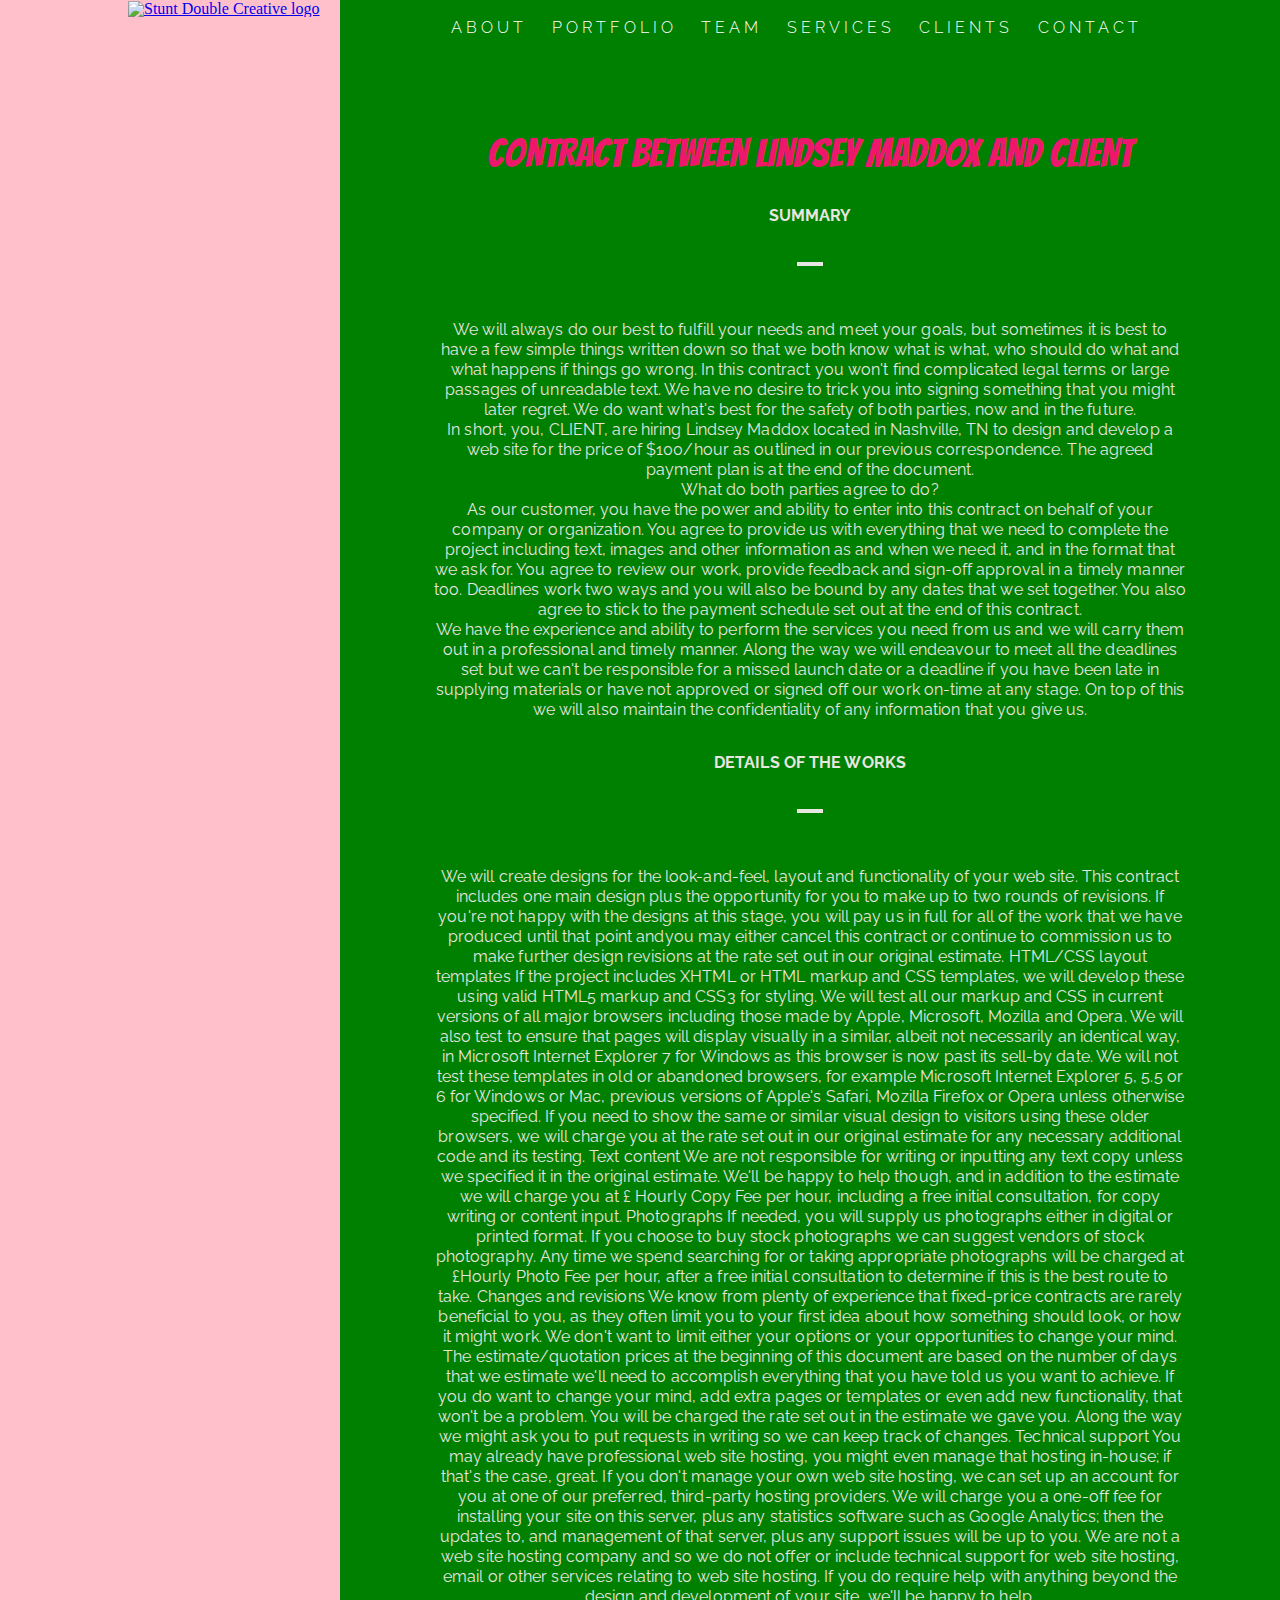
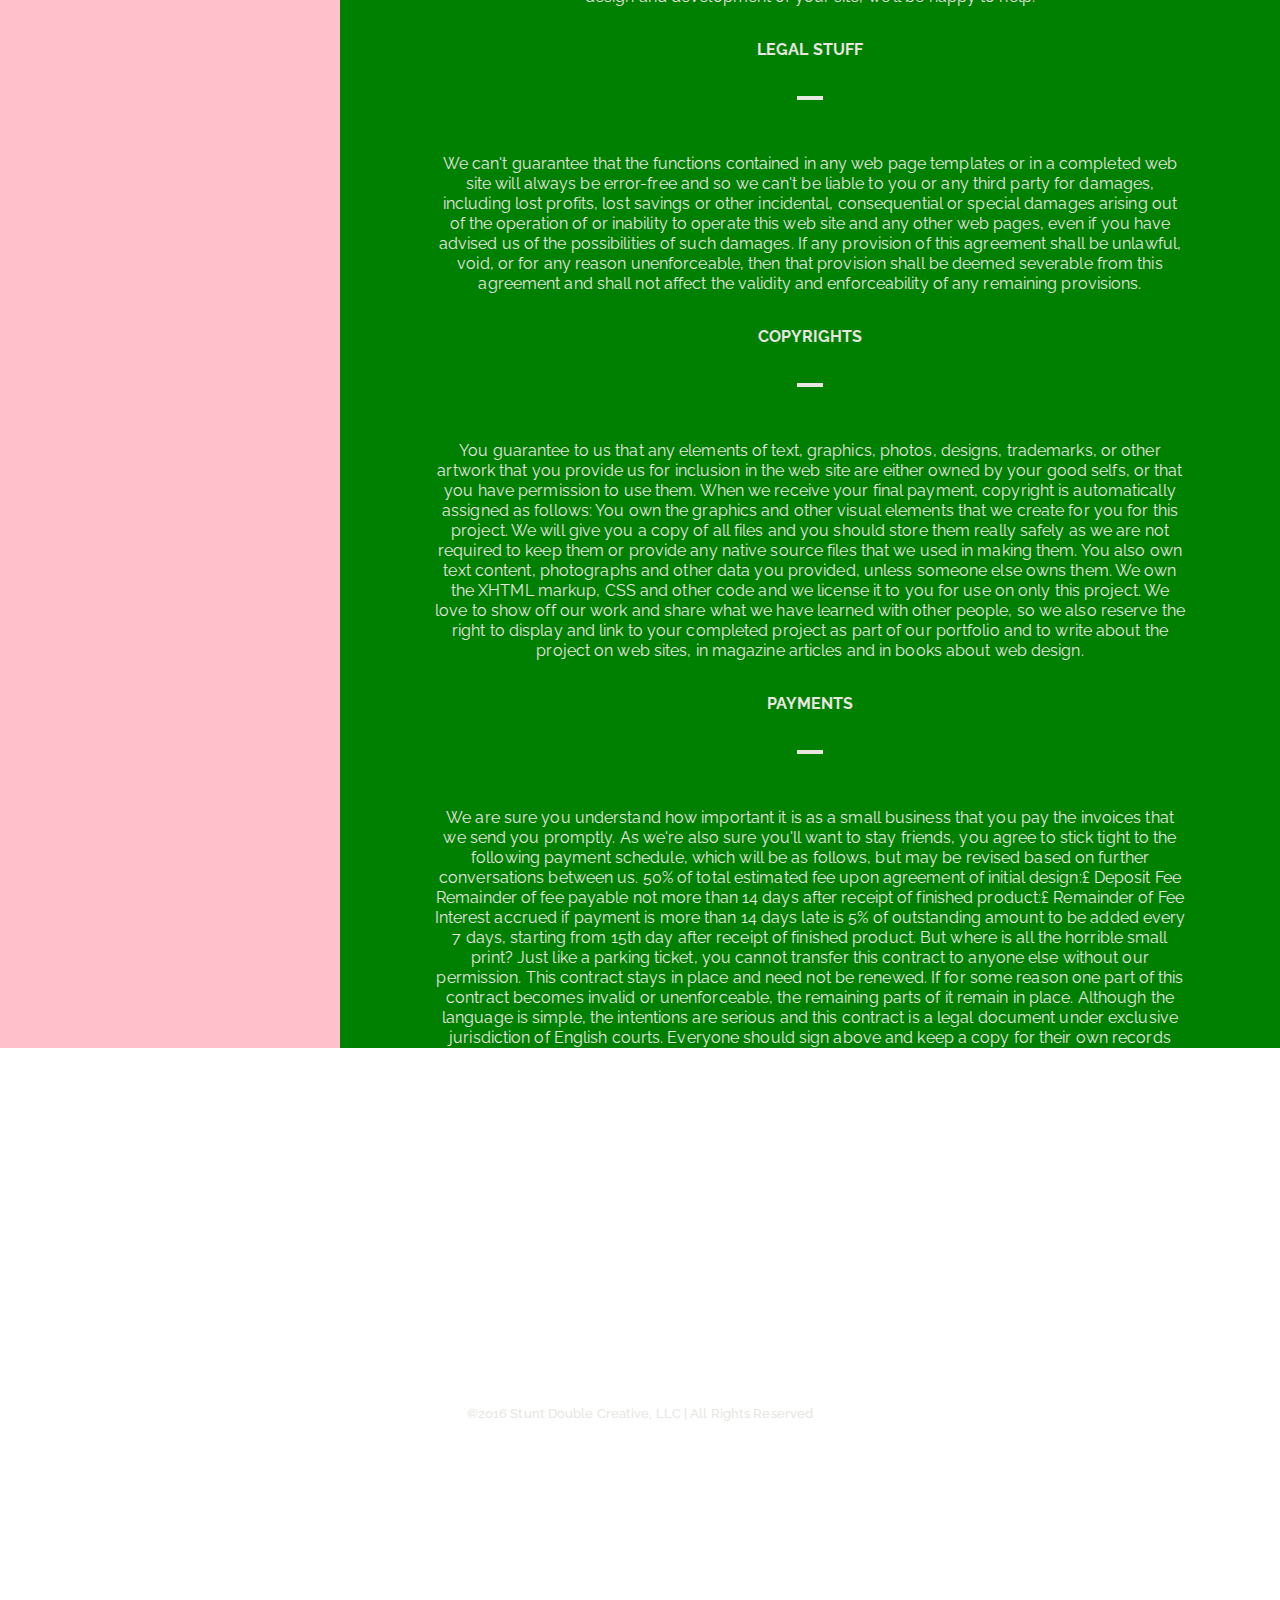
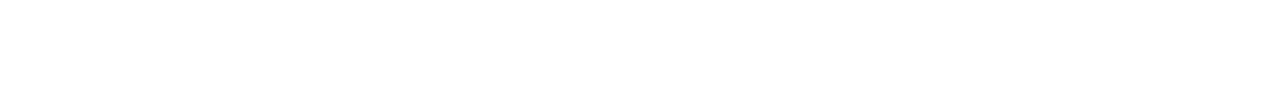
==== commit 31206141: "preliminary edits to contract text" ====
--- a/contract.html
+++ b/contract.html
@@ -71,30 +71,26 @@
                   <h3>Contract between Lindsey Maddox and CLIENT</h3>
                   <article class="summary">
                     <h4>Summary</h4>
-                    <p>
-                      We will always do our best to fulfill your needs and meet your goals, but sometimes it is best to have a few simple things written down so that we both know what is what, who should do what and what happens if things go wrong. In this contract you won't find complicated legal terms or large passages of unreadable text. We have no desire to trick you into signing something that you might later regret. We do want what's best for the safety of both parties, now and in the future.
-                      In short
-                      You, Customer's name, are hiring Company Name located at Company's Address to design and develop a web site for the estimated total price of &pound; Price outlined in our previous correspondence. The agreed payment plan is at the end of the document.
-                      What do both parties agree to do?
-                      As our customer, you have the power and ability to enter into this contract on behalf of your company or organization. You agree to provide us with everything that we need to complete the project including text, images and other information as and when we need it, and in the format that we ask for. You agree to review our work, provide feedback and sign-off approval in a timely manner too. Deadlines work two ways and you will also be bound by any dates that we set together. You also agree to stick to the payment schedule set out at the end of this contract.
-                      We have the experience and ability to perform the services you need from us and we will carry them out in a professional and timely manner. Along the way we will endeavour to meet all the deadlines set but we can't be responsible for a missed launch date or a deadline if you have been late in supplying materials or have not approved or signed off our work on-time at any stage. On top of this we will also maintain the confidentiality of any information that you give us.
-                      
-                    </p>
+                    <p>We will always do our best to fulfill your needs and meet your goals, but sometimes it is best to have a few simple things written down so that we both know what is what, who should do what and what happens if things go wrong. In this contract you won't find complicated legal terms or large passages of unreadable text. We have no desire to trick you into signing something that you might later regret. We do want what's best for the safety of both parties, now and in the future.</p>
+                    <p>In short, you, CLIENT, are hiring Lindsey Maddox located in Nashville, TN to design and develop a web site for the price of $100/hour as outlined in our previous correspondence. The agreed payment plan is at the end of the document.</p>
+                    <p>What do both parties agree to do?</p>
+                    <p>As our customer, you have the power and ability to enter into this contract on behalf of your company or organization. You agree to provide us with everything that we need to complete the project including text, images and other information as and when we need it, and in the format that we ask for. You agree to review our work, provide feedback and sign-off approval in a timely manner too. Deadlines work two ways and you will also be bound by any dates that we set together. You also agree to stick to the payment schedule set out at the end of this contract.</p>
+                    <p>We have the experience and ability to perform the services you need from us and we will carry them out in a professional and timely manner. Along the way we will endeavour to meet all the deadlines set but we can't be responsible for a missed launch date or a deadline if you have been late in supplying materials or have not approved or signed off our work on-time at any stage. On top of this we will also maintain the confidentiality of any information that you give us.</p>
                   </article>
                   <article class="details">
                     <h4>Details of the works</h4>
                     <p>
-                      We will create designs for the look-and-feel, layout and functionality of your web site. This contract includes one main design plus the opportunity for you to make up to two rounds of revisions. If you're not happy with the designs at this stage, you will pay us in full for all of the work that we have produced until that point andyou may either cancel this contract or continue to commission us to make further design revisions at the daily rate set out in our original estimate.
+                      We will create designs for the look-and-feel, layout and functionality of your web site. This contract includes one main design plus the opportunity for you to make up to two rounds of revisions. If you're not happy with the designs at this stage, you will pay us in full for all of the work that we have produced until that point andyou may either cancel this contract or continue to commission us to make further design revisions at the rate set out in our original estimate.
                       HTML/CSS layout templates
                       If the project includes XHTML or HTML markup and CSS templates, we will develop these using valid HTML5 markup and CSS3 for styling. We will test all our markup and CSS in current versions of all major browsers including those made by Apple, Microsoft, Mozilla and Opera. We will also test to ensure that pages will display visually in a similar, albeit not necessarily an identical way, in Microsoft Internet Explorer 7 for Windows as this browser is now past its sell-by date.
-                      We will not test these templates in old or abandoned browsers, for example Microsoft Internet Explorer 5, 5.5 or 6 for Windows or Mac, previous versions of Apple's Safari, Mozilla Firefox or Opera unless otherwise specified. If you need to show the same or similar visual design to visitors using these older browsers, we will charge you at the daily rate set out in our original estimate for any necessary additional code and its testing.
+                      We will not test these templates in old or abandoned browsers, for example Microsoft Internet Explorer 5, 5.5 or 6 for Windows or Mac, previous versions of Apple's Safari, Mozilla Firefox or Opera unless otherwise specified. If you need to show the same or similar visual design to visitors using these older browsers, we will charge you at the rate set out in our original estimate for any necessary additional code and its testing.
                       Text content
                       We are not responsible for writing or inputting any text copy unless we specified it in the original estimate. We'll be happy to help though, and in addition to the estimate we will charge you at &pound; Hourly Copy Fee per hour, including a free initial consultation, for copy writing or content input.
                       Photographs
                       If needed, you will supply us photographs either in digital or printed format. If you choose to buy stock photographs we can suggest vendors of stock photography. Any time we spend searching for or taking appropriate photographs will be charged at &pound;Hourly Photo Fee per hour, after a free initial consultation to determine if this is the best route to take.
                       Changes and revisions
                       We know from plenty of experience that fixed-price contracts are rarely beneficial to you, as they often limit you to your first idea about how something should look, or how it might work. We don't want to limit either your options or your opportunities to change your mind.
-                      The estimate/quotation prices at the beginning of this document are based on the number of days that we estimate we'll need to accomplish everything that you have told us you want to achieve. If you do want to change your mind, add extra pages or templates or even add new functionality, that won't be a problem. You will be charged the daily rate set out in the estimate we gave you. Along the way we might ask you to put requests in writing so we can keep track of changes.
+                      The estimate/quotation prices at the beginning of this document are based on the number of days that we estimate we'll need to accomplish everything that you have told us you want to achieve. If you do want to change your mind, add extra pages or templates or even add new functionality, that won't be a problem. You will be charged the rate set out in the estimate we gave you. Along the way we might ask you to put requests in writing so we can keep track of changes.
                       Technical support
                       You may already have professional web site hosting, you might even manage that hosting in-house; if that's the case, great. If you don't manage your own web site hosting, we can set up an account for you at one of our preferred, third-party hosting providers. We will charge you a one-off fee for installing your site on this server, plus any statistics software such as Google Analytics; then the updates to, and management of that server, plus any support issues will be up to you.
                       We are not a web site hosting company and so we do not offer or include technical support for web site hosting, email or other services relating to web site hosting. If you do require help with anything beyond the design and development of your site, we'll be happy to help.
@@ -121,7 +117,7 @@
                     </p>
                   </article>
                   <article class="payments">
-                    <h2>Payments</h2>
+                    <h4>Payments</h4>
                     <p>
                       We are sure you understand how important it is as a small business that you pay the invoices that we send you promptly. As we're also sure you'll want to stay friends, you agree to stick tight to the following payment schedule, which will be as follows, but may be revised based on further conversations between us.
                       50% of total estimated fee upon agreement of initial design:&pound; Deposit Fee
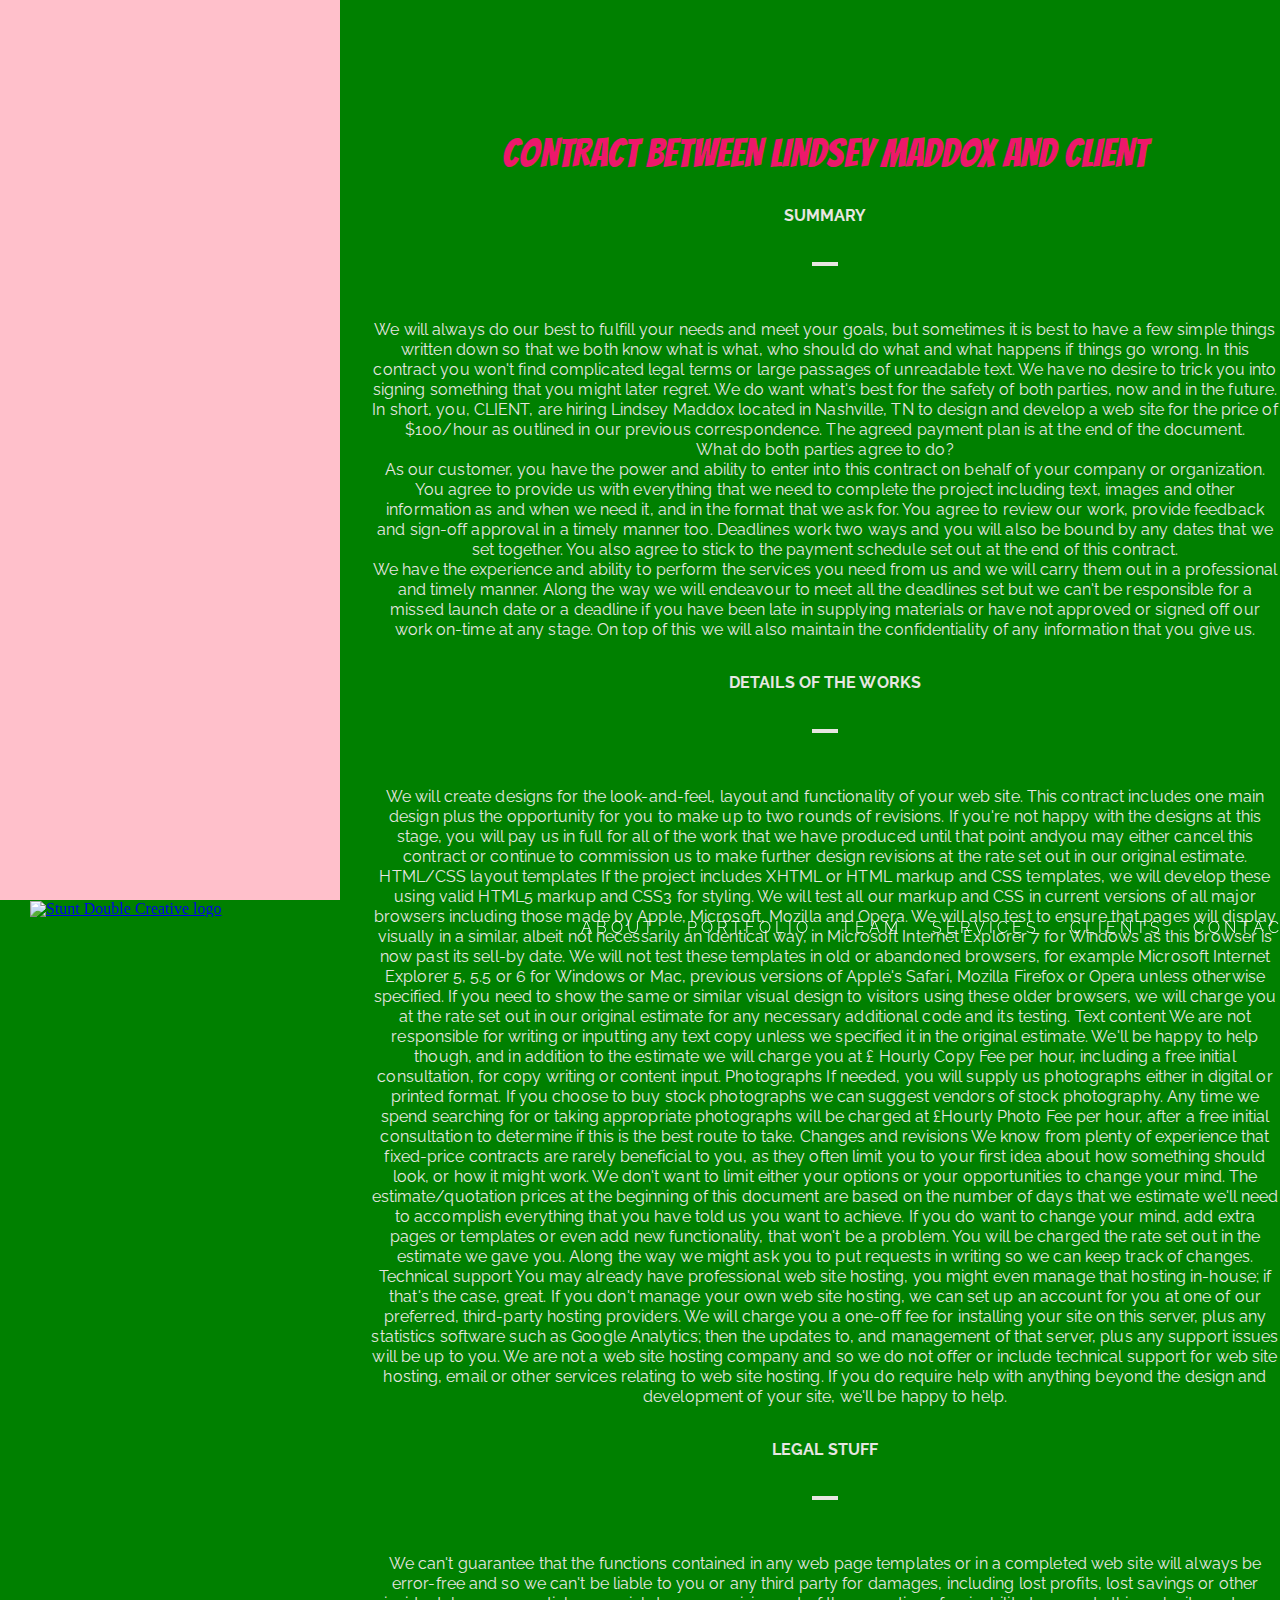
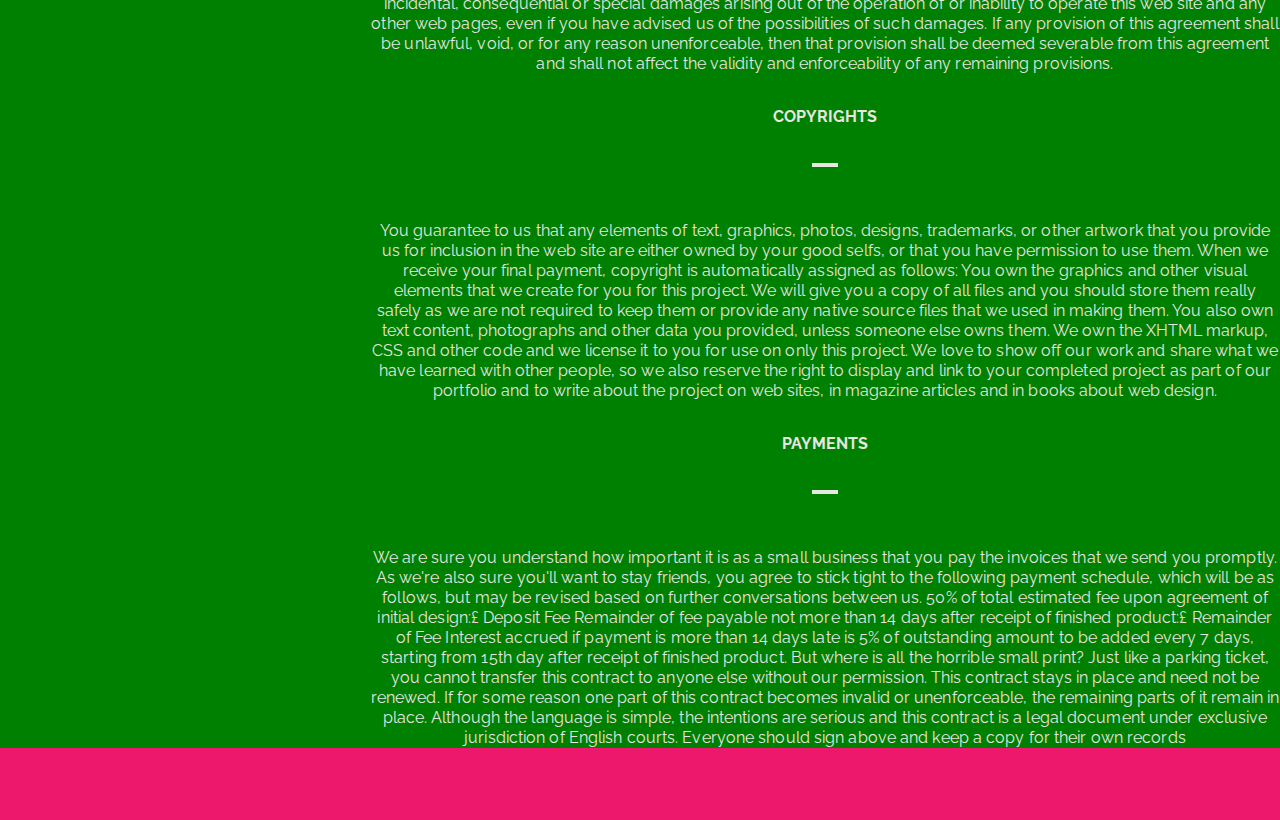
==== commit e2d24064: "more structure tweaks, moved header to a peek-out bottom-fixed contact bar, fixed sidebar" ====
--- a/contract.html
+++ b/contract.html
@@ -35,7 +35,6 @@
     <script type="text/javascript" src="/_assets/scripts/min/smoothscroll-min.js"></script>
     <script type="text/javascript" src="/_assets/scripts/min/isotope-min.js"></script>
     <script type="text/javascript" src="/_assets/scripts/min/fancybox-min.js"></script>
-    <script type="text/javascript" src="https://www.google.com/recaptcha/api.js"></script>
     <script>
       $(window).load(function() {
         $('.flexslider').flexslider({});
@@ -44,21 +43,19 @@
     </script>
     <body>
       <body data-spy="scroll" data-target="nav">
-        <header>
-          <nav>
-            <div class="inner">
-              <div id="logo"><a href="#top" id="top-link"><img src="/_assets/img/logo-horizontal.png" alt="Stunt Double Creative logo" title="Stunt Double Creative logo"></a></div>
-              <ul id="main">
-                <li><a href="#about" id="about-link">About</a></li>
-                <li><a href="#portfolio" id="portfolio-link">Portfolio</a></li>
-                <li><a href="#team" id="team-link">Team</a></li>
-                <li><a href="#services" id="services-link">Services</a></li>
-                <li><a href="#clients" id="clients-link">Clients</a></li>
-                <li><a href="#contact" id="contact-link">Contact</a></li><a href="#" id="showMenu"><img src="/_assets/img/menu.png"></a>
-              </ul>
-            </div>
-          </nav>
-        </header>
+        <nav>
+          <div class="inner">
+            <div id="logo"><a href="#top" id="top-link"><img src="/_assets/img/logo-horizontal.png" alt="Stunt Double Creative logo" title="Stunt Double Creative logo"></a></div>
+            <ul id="main">
+              <li><a href="#about" id="about-link">About</a></li>
+              <li><a href="#portfolio" id="portfolio-link">Portfolio</a></li>
+              <li><a href="#team" id="team-link">Team</a></li>
+              <li><a href="#services" id="services-link">Services</a></li>
+              <li><a href="#clients" id="clients-link">Clients</a></li>
+              <li><a href="#contact" id="contact-link">Contact</a></li><a href="#" id="showMenu"><img src="/_assets/img/menu.png"></a>
+            </ul>
+          </div>
+        </nav>
       </body>
       <div class="wrapper">
         <div class="main">
@@ -136,11 +133,7 @@
         </div>
       </div>
       <footer>
-        <div class="inner"><span class="icon-logo"></span>
-          <div class="socials"><a href="https://www.facebook.com/stuntdoublecreative" target="_blank" rel="nofollow"></a><a href="https://instagram.com/stuntdoublecreative/" target="_blank" rel="nofollow"></a><a href="https://twitter.com/stntdblcreates/" target="_blank" rel="nofollow"></a><a href="https://www.etsy.com/shop/StuntDoubleCreative" target="_blank" rel="nofollow"></a></div>
-          <p>&copy;2016 Stunt Double Creative, LLC | All Rights Reserved</p>
-          <div class="clear"></div>
-        </div>
+        <div class="inner"><span class="icon-logo"></span></div>
         <script>
           $(function(){
           	$('#main > li > a').click(function(){
--- a/_assets/styles/compiled.css
+++ b/_assets/styles/compiled.css
@@ -263,9 +263,8 @@
   clear: both;
 }
 .inner {
-  max-width: 1210px;
-  width: 80%;
-  margin: 0 auto;
+  max-width: 1000px;
+  margin: 0 auto 0 30px;
 }
 .wrapper {
   display: table;
@@ -277,19 +276,22 @@
   height: 100%;
 }
 aside {
+  bottom: 0;
   display: table-cell;
   min-width: 340px;
   width: 340px;
   background-color: #ffc0cb;
+  position: fixed;
+  top: 0;
 }
 section.content {
   display: table-cell;
   width: 100%;
   background-color: #008000;
+  padding-left: 340px;
 }
 .grid {
-  max-width: 1000px;
-  margin: 0 auto;
+  width: 100%;
 }
 h1 {
   font-family: 'Raleway', helvetica, arial, sans-serif;
@@ -395,7 +397,6 @@
   display: inline-block;
   border: 0.5px solid #e7e6e1;
   text-decoration: none;
-  -webkit-transition: color, 400ms, ease;
   transition: color, 400ms, ease;
 }
 .btnBox .btn:hover {
@@ -428,12 +429,10 @@
   margin: 0 0.1% 1px;
   position: relative;
   overflow: hidden;
-  -webkit-transition: all 400ms ease;
   transition: all 400ms ease;
 }
 section#clients article.client img.background {
   width: 100%;
-  -webkit-transition: all, 200ms, ease;
   transition: all, 200ms, ease;
 }
 section#clients article.client div.overlay {
@@ -443,7 +442,6 @@
   width: 100%;
   opacity: 0.7;
   background-color: #e7e6e1;
-  -webkit-transition: all 400ms ease;
   transition: all 400ms ease;
 }
 section#clients article.client div.logo {
@@ -451,7 +449,6 @@
   top: 40%;
   width: 100%;
   text-align: center;
-  -webkit-transition: all, 1000ms, ease;
   transition: all, 1000ms, ease;
 }
 section#clients article.client div.logo span {
@@ -506,7 +503,6 @@
   border: 1px solid #e7e6e1;
   background-color: transparent;
   text-decoration: none;
-  -webkit-transition: color 400ms ease;
   transition: color 400ms ease;
 }
 section#contact article.left button.submit:hover {
@@ -550,7 +546,6 @@
 }
 section#contact article.right p span a:hover {
   color: #ed186b;
-  -webkit-transition: color 400ms ease;
   transition: color 400ms ease;
 }
 .g-recaptcha div {
@@ -999,98 +994,59 @@
   }
 }
 footer {
-  margin-top: 112px;
+  background-color: #ed186b;
+  padding-top: 2px;
   position: relative;
-  background: url("/_assets/img/footer.jpg") repeat left top transparent;
-  width: 100%;
-  height: 540px;
-}
-footer .socials {
-  padding: 60px 0 0;
-  margin: 0 auto;
-  width: 211px;
-}
-footer .socials a {
-  font-size: 3em;
-  color: #e7e6e1;
-  margin-right: 10px;
-  -webkit-transition: color 400ms ease;
-  transition: color 400ms ease;
-}
-footer .socials a:hover {
-  color: #fff;
-}
-footer .socials a:last-child {
-  margin-right: 0;
-}
-footer span.icon-logo {
-  font-size: 12em;
-  color: #fff;
-  padding-top: 90px;
-  text-align: center;
-  display: block;
-  margin-bottom: 18px;
-}
-footer p {
-  font-family: 'Raleway', helvetica, arial, sans-serif;
-  font-weight: 500;
-  padding: 30px 0 0;
-  font-size: 0.8em;
-  color: #e7e6e1;
-  text-align: center;
-}
-header {
-  position: relative;
-}
-header nav {
-  position: absolute;
-  top: 0;
+  width: 100%;
+  height: 70px;
+}
+nav {
+  background-color: #fcb216;
+  position: fixed;
+  bottom: 0;
+  height: 0;
   left: 0;
   right: 0;
+  transition: height 300ms ease;
   z-index: 10;
 }
-header nav .inner {
+nav .inner {
   position: relative;
-}
-header nav.fixed {
-  background-color: #fff;
-  position: fixed;
-  z-index: 9;
-  top: 0;
+  max-width: none;
+  width: 100%;
+}
+nav.fixed {
   height: 70px;
-  z-index: 3;
-  background-color: #e7e6e1;
-}
-header nav.fixed div#logo {
+}
+nav.fixed div#logo {
   background: url("/_assets/images/logo-snipe.png") no-repeat center 10px transparent;
   height: 57px;
   top: 0px;
   left: 2%;
 }
-header nav.fixed div#logo img {
+nav.fixed div#logo img {
   opacity: 0;
   height: 57px;
-  -webkit-transition: all 400ms ease;
   transition: all 400ms ease;
 }
-header nav.fixed li a#top-link {
+nav.fixed li a#top-link {
   display: inline-block;
 }
-header nav.fixed.show {
+nav.fixed.show {
   opacity: 1;
 }
-header nav div#logo {
+nav div#logo {
   position: absolute;
   left: 0;
 }
-header nav ul {
+nav ul {
   margin: 20px 0 0;
   width: 100%;
   position: absolute;
   right: 0;
   text-align: right;
 }
-header nav ul li {
+nav ul li {
   display: inline-block;
   font-family: 'Raleway', helvetica, arial, sans-serif;
   font-weight: 300;
@@ -1099,27 +1055,26 @@
   padding: 0 1%;
   letter-spacing: 4px;
 }
-header nav ul li a {
+nav ul li a {
   color: #fff;
   text-decoration: none;
 }
-header nav ul li a#top-link {
+nav ul li a#top-link {
   display: none;
 }
-header nav ul li a#about-link {
+nav ul li a#about-link {
   padding-left: 0;
 }
-header nav ul li#line {
+nav ul li#line {
   position: absolute;
   height: 3px;
   bottom: -5px;
   left: 0;
   padding: 0;
   margin: 0;
-  -webkit-transition: all 400ms ease;
   transition: all 400ms ease;
 }
-header nav ul li#line::before {
+nav ul li#line::before {
   content: "";
   width: calc([object Object]);
   height: 3px;
@@ -1127,7 +1082,7 @@
   left: 0;
   position: absolute;
 }
-header nav ul a#showMenu {
+nav ul a#showMenu {
   display: none;
 }
 .isotope-item {
@@ -1139,27 +1094,20 @@
 }
 .isotope,
 .isotope .isotope-item {
-  -webkit-transition-duration: 0.8s;
-          transition-duration: 0.8s;
+  transition-duration: 0.8s;
 }
 .isotope {
-  -webkit-transition-property: height, width;
   transition-property: height, width;
 }
 .isotope .isotope-item {
-  -webkit-transition-property: opacity, -webkit-transform;
-  transition-property: opacity, -webkit-transform;
   transition-property: transform, opacity;
-  transition-property: transform, opacity, -webkit-transform;
 }
 .isotope.no-transition,
 .isotope.no-transition .isotope-item,
 .isotope .isotope-item.no-transition {
-  -webkit-transition-duration: 0s;
-          transition-duration: 0s;
+  transition-duration: 0s;
 }
 .isotope.infinite-scrolling {
-  -webkit-transition: none;
   transition: none;
 }
 section#portfolio div#options {
@@ -1176,12 +1124,10 @@
   margin: 0 0.1% 1px;
   position: relative;
   overflow: hidden;
-  -webkit-transition: all 400ms ease;
   transition: all 400ms ease;
 }
 section#portfolio a.portfolio-item img {
   width: 100%;
-  -webkit-transition: all 8000ms ease;
   transition: all 8000ms ease;
 }
 section#portfolio a.portfolio-item div.overlay {
@@ -1191,7 +1137,6 @@
   width: 100%;
   opacity: 0;
   background-color: #e7e6e1;
-  -webkit-transition: all 400ms ease;
   transition: all 400ms ease;
 }
 section#portfolio a.portfolio-item div.text {
@@ -1202,7 +1147,6 @@
   text-align: center;
   color: #fff;
   padding: 35% 0 0;
-  -webkit-transition: all 400ms ease;
   transition: all 400ms ease;
 }
 section#portfolio a.portfolio-item p.project-title {
@@ -1238,7 +1182,6 @@
   background-color: #f6e0ae;
   position: relative;
   vertical-align: top;
-  -webkit-transition: all 400ms ease;
   transition: all 400ms ease;
 }
 section#services article span {
@@ -1248,7 +1191,6 @@
   display: block;
   z-index: 0;
   margin: 70px 0;
-  -webkit-transition: all 400ms ease;
   transition: all 400ms ease;
 }
 section#services article div.overlay {
@@ -1258,7 +1200,6 @@
   width: 100%;
   opacity: 0;
   background-color: #000;
-  -webkit-transition: all 400ms ease;
   transition: all 400ms ease;
 }
 section#services article div.text {
@@ -1270,7 +1211,6 @@
   color: #fff;
   padding: 25% 0 0;
   z-index: 1;
-  -webkit-transition: all 400ms ease;
   transition: all 400ms ease;
 }
 section#services article p.project-title .proxima-nova-black,
@@ -1297,7 +1237,6 @@
 section#services article:hover span {
   color: #464646;
   position: relative;
-  -webkit-transition: all 400ms ease;
   transition: all 400ms ease;
 }
 section#slider {
@@ -1326,7 +1265,6 @@
 }
 section#team div > div {
   width: 100%;
-  padding: 0 35%;
 }
 section#team div > div img {
   width: 100%;
